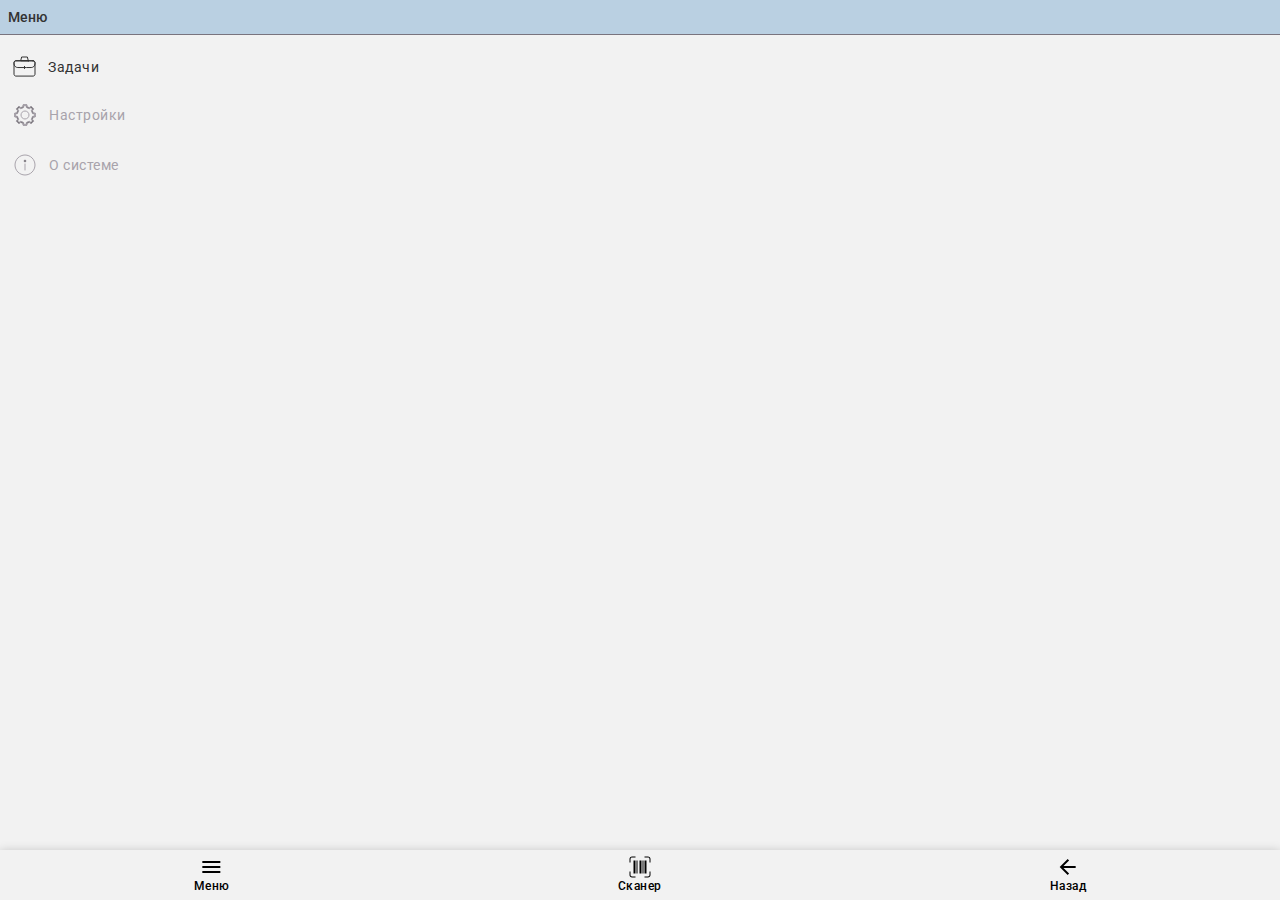
==== index.html @ c2e2912a "change structure of project" ====
<!DOCTYPE html>
<html lang="en">
<head>
	<meta charset="UTF-8">
	<meta name="viewport" content="width=device-width, initial-scale=1.0">
	<link rel="stylesheet" href="./src/styles/main.css">
	<title>Document</title>
</head>
<body>
	<header class='header'>
		<span class='header_title'>Меню</span>
	</header>

	<main class='main'>
		<div class="main_menu">
			<div class='menu_item'>
				<a href="tasks.html">
					<svg width="23" height="21" viewBox="0 0 23 21" fill="none" xmlns="http://www.w3.org/2000/svg" class='selectedIcon'>
						<path d="M20.0904 4.81006H2.91037C1.8555 4.81006 1.00037 5.66519 1.00037 6.72006V18.1701C1.00037 19.2249 1.8555 20.0801 2.91037 20.0801H20.0904C21.1452 20.0801 22.0004 19.2249 22.0004 18.1701V6.72006C22.0004 5.66519 21.1452 4.81006 20.0904 4.81006Z" stroke="#333333" stroke-miterlimit="10" stroke-linecap="square" />
						<path d="M13.4104 11.54H18.1804C18.6858 11.5414 19.1865 11.4422 19.6532 11.2482C20.1199 11.0542 20.5433 10.7693 20.8988 10.41C21.2543 10.0508 21.5348 9.62442 21.7239 9.15573C21.9131 8.68703 22.0071 8.18539 22.0004 7.68002V6.68002C22.0004 6.17346 21.7992 5.68764 21.441 5.32945C21.0828 4.97125 20.597 4.77002 20.0904 4.77002H2.91042C2.65619 4.76996 2.40451 4.82066 2.17013 4.91914C1.93576 5.01762 1.7234 5.16189 1.5455 5.34351C1.36761 5.52513 1.22777 5.74044 1.13417 5.9768C1.04057 6.21317 0.995095 6.46585 1.00042 6.72002V7.72002C0.9991 8.22204 1.09701 8.71937 1.28851 9.18343C1.48002 9.64749 1.76135 10.0691 2.11633 10.4241C2.47131 10.7791 2.89295 11.0604 3.35701 11.2519C3.82107 11.4434 4.3184 11.5413 4.82042 11.54H13.4104Z" stroke="#333333" stroke-miterlimit="10" />
						<path d="M11.5004 10.54V12.45" stroke="#333333" stroke-miterlimit="10" stroke-linecap="square" />
						<path d="M15.3204 4.81H7.68042L8.64042 1H14.3604L15.3204 4.81Z" stroke="#333333" stroke-miterlimit="10" stroke-linecap="square" />
					</svg>
					<span class='menu_text selectedText'>Задачи</span>
				</a>
			</div>
			<div class='menu_item'>
				<a href="#">
					<svg width="24" height="24" viewBox="0 0 24 24" fill="none" xmlns="http://www.w3.org/2000/svg">
					<path d="M13.5 2L13.9961 1.93798C13.9649 1.68777 13.7522 1.5 13.5 1.5V2ZM10.5 2V1.5C10.2478 1.5 10.0351 1.68777 10.0039 1.93798L10.5 2ZM13.7747 4.19754L13.2786 4.25955C13.3047 4.46849 13.4589 4.63867 13.6642 4.68519L13.7747 4.19754ZM16.2617 5.22838L15.995 5.6513C16.1731 5.76362 16.4024 5.75233 16.5687 5.62306L16.2617 5.22838ZM18.0104 3.86826L18.364 3.51471C18.1857 3.3364 17.9025 3.31877 17.7034 3.47359L18.0104 3.86826ZM20.1317 5.98958L20.5264 6.29655C20.6812 6.09751 20.6636 5.81434 20.4853 5.63603L20.1317 5.98958ZM18.7716 7.73831L18.3769 7.43134C18.2477 7.59754 18.2364 7.82693 18.3487 8.00503L18.7716 7.73831ZM19.8025 10.2253L19.3148 10.3358C19.3613 10.5411 19.5315 10.6953 19.7404 10.7214L19.8025 10.2253ZM22 10.5H22.5C22.5 10.2478 22.3122 10.0351 22.062 10.0039L22 10.5ZM22 13.5L22.062 13.9961C22.3122 13.9649 22.5 13.7522 22.5 13.5H22ZM19.8025 13.7747L19.7404 13.2786C19.5315 13.3047 19.3613 13.4589 19.3148 13.6642L19.8025 13.7747ZM18.7716 16.2617L18.3487 15.995C18.2364 16.1731 18.2477 16.4025 18.3769 16.5687L18.7716 16.2617ZM20.1317 18.0104L20.4853 18.364C20.6636 18.1857 20.6812 17.9025 20.5264 17.7034L20.1317 18.0104ZM18.0104 20.1317L17.7034 20.5264C17.9025 20.6812 18.1857 20.6636 18.364 20.4853L18.0104 20.1317ZM16.2617 18.7716L16.5687 18.3769C16.4024 18.2477 16.1731 18.2364 15.995 18.3487L16.2617 18.7716ZM13.7747 19.8025L13.6642 19.3148C13.4589 19.3613 13.3047 19.5315 13.2786 19.7404L13.7747 19.8025ZM13.5 22V22.5C13.7522 22.5 13.9649 22.3122 13.9961 22.062L13.5 22ZM10.5 22L10.0039 22.062C10.0351 22.3122 10.2478 22.5 10.5 22.5V22ZM10.2253 19.8025L10.7214 19.7404C10.6953 19.5315 10.5411 19.3613 10.3358 19.3148L10.2253 19.8025ZM7.73832 18.7716L8.00504 18.3487C7.82694 18.2364 7.59756 18.2477 7.43135 18.3769L7.73832 18.7716ZM5.98959 20.1317L5.63604 20.4853C5.81435 20.6636 6.09752 20.6812 6.29656 20.5264L5.98959 20.1317ZM3.86827 18.0104L3.4736 17.7034C3.31878 17.9025 3.33641 18.1857 3.51472 18.364L3.86827 18.0104ZM5.22839 16.2617L5.62307 16.5687C5.75234 16.4025 5.76363 16.1731 5.65131 15.995L5.22839 16.2617ZM4.19754 13.7747L4.68519 13.6642C4.63867 13.4589 4.46849 13.3047 4.25955 13.2786L4.19754 13.7747ZM2 13.5H1.5C1.5 13.7522 1.68777 13.9649 1.93798 13.9961L2 13.5ZM2 10.5L1.93798 10.0039C1.68777 10.0351 1.5 10.2478 1.5 10.5H2ZM4.19754 10.2253L4.25955 10.7214C4.46849 10.6953 4.63867 10.5411 4.68519 10.3358L4.19754 10.2253ZM5.22839 7.73831L5.65131 8.00503C5.76363 7.82693 5.75234 7.59755 5.62307 7.43134L5.22839 7.73831ZM3.86827 5.98959L3.51472 5.63603C3.33641 5.81434 3.31878 6.09751 3.47359 6.29656L3.86827 5.98959ZM5.98959 3.86827L6.29656 3.47359C6.09752 3.31878 5.81434 3.33641 5.63604 3.51471L5.98959 3.86827ZM7.73832 5.22839L7.43135 5.62306C7.59755 5.75233 7.82694 5.76363 8.00504 5.6513L7.73832 5.22839ZM10.2253 4.19754L10.3358 4.68519C10.5411 4.63867 10.6953 4.46849 10.7214 4.25955L10.2253 4.19754ZM13.5 1.5H10.5V2.5H13.5V1.5ZM14.2708 4.13552L13.9961 1.93798L13.0039 2.06202L13.2786 4.25955L14.2708 4.13552ZM16.5284 4.80547C15.7279 4.30059 14.8369 3.92545 13.8851 3.70989L13.6642 4.68519C14.503 4.87517 15.2886 5.20583 15.995 5.6513L16.5284 4.80547ZM16.5687 5.62306L18.3174 4.26294L17.7034 3.47359L15.9547 4.83371L16.5687 5.62306ZM17.6569 4.22182L19.7782 6.34314L20.4853 5.63603L18.364 3.51471L17.6569 4.22182ZM19.7371 5.68261L18.3769 7.43134L19.1663 8.04528L20.5264 6.29655L19.7371 5.68261ZM20.2901 10.1149C20.0746 9.16313 19.6994 8.27213 19.1945 7.47158L18.3487 8.00503C18.7942 8.71138 19.1248 9.49695 19.3148 10.3358L20.2901 10.1149ZM22.062 10.0039L19.8645 9.72917L19.7404 10.7214L21.938 10.9961L22.062 10.0039ZM22.5 13.5V10.5H21.5V13.5H22.5ZM19.8645 14.2708L22.062 13.9961L21.938 13.0039L19.7404 13.2786L19.8645 14.2708ZM19.1945 16.5284C19.6994 15.7279 20.0746 14.8369 20.2901 13.8851L19.3148 13.6642C19.1248 14.503 18.7942 15.2886 18.3487 15.995L19.1945 16.5284ZM20.5264 17.7034L19.1663 15.9547L18.3769 16.5687L19.7371 18.3174L20.5264 17.7034ZM18.364 20.4853L20.4853 18.364L19.7782 17.6569L17.6569 19.7782L18.364 20.4853ZM15.9547 19.1663L17.7034 20.5264L18.3174 19.7371L16.5687 18.3769L15.9547 19.1663ZM13.8851 20.2901C14.8369 20.0746 15.7279 19.6994 16.5284 19.1945L15.995 18.3487C15.2886 18.7942 14.503 19.1248 13.6642 19.3148L13.8851 20.2901ZM13.9961 22.062L14.2708 19.8645L13.2786 19.7404L13.0039 21.938L13.9961 22.062ZM10.5 22.5H13.5V21.5H10.5V22.5ZM9.72917 19.8645L10.0039 22.062L10.9961 21.938L10.7214 19.7404L9.72917 19.8645ZM7.4716 19.1945C8.27214 19.6994 9.16314 20.0746 10.1149 20.2901L10.3358 19.3148C9.49696 19.1248 8.71139 18.7942 8.00504 18.3487L7.4716 19.1945ZM6.29656 20.5264L8.04529 19.1663L7.43135 18.3769L5.68262 19.7371L6.29656 20.5264ZM3.51472 18.364L5.63604 20.4853L6.34315 19.7782L4.22183 17.6569L3.51472 18.364ZM4.83372 15.9547L3.4736 17.7034L4.26295 18.3174L5.62307 16.5687L4.83372 15.9547ZM3.70989 13.8851C3.92545 14.8369 4.30059 15.7279 4.80547 16.5284L5.65131 15.995C5.20584 15.2886 4.87517 14.503 4.68519 13.6642L3.70989 13.8851ZM1.93798 13.9961L4.13552 14.2708L4.25955 13.2786L2.06202 13.0039L1.93798 13.9961ZM1.5 10.5V13.5H2.5V10.5H1.5ZM4.13552 9.72917L1.93798 10.0039L2.06202 10.9961L4.25955 10.7214L4.13552 9.72917ZM4.80547 7.47159C4.30059 8.27213 3.92545 9.16313 3.70989 10.1149L4.68519 10.3358C4.87517 9.49696 5.20583 8.71138 5.65131 8.00503L4.80547 7.47159ZM3.47359 6.29656L4.83371 8.04528L5.62307 7.43134L4.26295 5.68262L3.47359 6.29656ZM5.63604 3.51471L3.51472 5.63603L4.22182 6.34314L6.34314 4.22182L5.63604 3.51471ZM8.04529 4.83371L6.29656 3.47359L5.68262 4.26294L7.43135 5.62306L8.04529 4.83371ZM10.1149 3.70989C9.16313 3.92545 8.27214 4.30059 7.4716 4.80547L8.00504 5.6513C8.71139 5.20583 9.49696 4.87517 10.3358 4.68519L10.1149 3.70989ZM10.0039 1.93798L9.72917 4.13552L10.7214 4.25955L10.9961 2.06202L10.0039 1.93798Z" fill="black" />
					<path d="M12 16C14.2091 16 16 14.2091 16 12C16 9.79086 14.2091 8 12 8C9.79086 8 8 9.79086 8 12C8 14.2091 9.79086 16 12 16Z" stroke="black" stroke-linejoin="round" />
				</svg>
				<span class='menu_text'>Настройки</span></a>
			</div>
			<div class='menu_item'>
				<a href="#">
					<svg width="24" height="24" viewBox="0 0 24 24" fill="none" xmlns="http://www.w3.org/2000/svg">
						<path d="M12 22C17.5228 22 22 17.5228 22 12C22 6.47715 17.5228 2 12 2C6.47715 2 2 6.47715 2 12C2 17.5228 6.47715 22 12 22Z" stroke="black" />
						<path d="M12 17V11" stroke="black" stroke-linecap="round" />
						<path d="M12 7C12.5523 7 13 7.44772 13 8C13 8.55228 12.5523 9 12 9C11.4477 9 11 8.55228 11 8C11 7.44772 11.4477 7 12 7Z" fill="black" />
					</svg>
					<span class='menu_text'>О системе</span>
				</a>
			</div>
		</div>
	</main>

	<footer class='footer'>
		<div class='footer_item'>
			<a href="index.html">
				<img src="/public/images/icons/footer/menu_24px.svg" alt="menu">
				<span>Меню</span>
			</a>
		</div>
		<div class='footer_item'>
			<a href="#">
				<img src="/public/images/icons/footer/scanner.svg" alt="scanner">
				<span>Сканер</span>
			</a>
		</div>
		<div class='footer_item' id='backToPage'>
			<a href="#">
				<img src="/public/images/icons/footer/arrow_back_24px.svg" alt="arrow_back">
				<span>Назад</span>
			</a>
		</div>
	</footer>
	<script src='./src/js/backToPage.js'></script>
</body>
</html>
---- src/styles/main.css ----
@import url('https://fonts.googleapis.com/css2?family=Roboto&display=swap');
@import url(./reset.css);

:root {
	--colors-primary-400main: #2d609b;
	--colors-primary-500variant: #4680b0;
	--colors-primary-100variant: #0d1e4a;

	--accent: #7ebbed;

	--colors-background-gray-100main: #f2f2f2;
	--colors-background-blue-300: #bad0e2;
	--colors-background-gray-500disabled: #dcd8e0;
	--colors-background-gray-200modal: #f7f2fa;
	--colors-background-white-label: #fef7ff;

	--colors-text-black-300: #333;
	/* --colors-text-gray-200: #1d1b20; */
	--colors-text-gray-400: #a8a3ab;
	--colors-text-gray-600outline-labels: #49454f;
	--colors-text-black-200: #49454f;

	--colors-outline-gray-900border: #79747e;
	--colors-outline-gray-400disabled: #bcbabf;
	--colors-outline-gray-300icons: #c4cdd5;
	--colors-outline-gray-300light: #d3d3d3;

	--colors-success-500: #12b76a;
	--colors-success-100: #d1fadf;


	--font-family: "Roboto", sans-serif;
}

body {
	display: flex;
	flex-direction: column;
	height: 100vh;
}

.header {
	background: var(--colors-background-blue-300);
	border-bottom: 1px solid var(--colors-outline-gray-900border);
	padding: 0.5rem;
}

.header_gray-bg {
	background: var(--colors-background-gray-100main);
}

.header-flex {
	display: flex;
	align-items: center;
}

.header_title {
	font-family: var(--font-family);
	font-weight: 500;
	font-size: 0.875rem;
	color: var(--colors-text-black-300);
}

.header_title-ml {
	margin-left: 0.5rem;
}

.header_btns {
	display: flex;
	flex-grow: 1;
	justify-content: end;
}

.header_btns button {
	display: flex;
	align-items: center;
	padding: 0.25rem 0.813rem;
	border-radius: 6.25rem;
	background: var(--colors-primary-400main);
	color: #fff;
	font-family: var(--font-family);
	font-weight: 500;
	letter-spacing: 0.01em;
	font-size: 0.625rem;
}

.header_btns button span {
	margin-left: 0.188rem;
}

.header_btns button + button {
	margin-left: 0.25rem;
}

.main {
	background: var(--colors-background-gray-100main);
	flex-grow: 1;
}

.main_listOfData {
	width: calc(100% - 1rem);
	border: 1px solid var(--colors-outline-gray-900border);
	border-radius: 0.25rem;
	margin-inline: auto;
	margin-top: 0.25rem;
	max-height: 79vh;
	overflow-y: scroll;
}

.listOfData_item {
	border-bottom: 0.20px solid var(--colors-outline-gray-900border);
	padding: 0.25rem;
}

.listOfData_item h4 {
	font-family: var(--font-family);
	font-size: 0.75rem;
	letter-spacing: 0.04em;
	color: var(--colors-text-black-300);
}

.listOfData_item p {
	font-family: var(--font-family);
	font-size: 0.625rem;
	letter-spacing: 0.03em;
	color: var(--colors-text-gray-600outline-labels);
	font-weight: 400;
}

.listOfData_item p span{
	font-weight: 900;
}

.main_form {
	width: calc(100% - 1rem);
	margin-top: 3.375rem;
	margin-inline: auto;
}

.form_item {
	border: 1px solid var(--colors-outline-gray-900border);
	border-radius: 0.25rem;
}

.form_item legend {
	background: var(--colors-background-white-label);
	color: var(--colors-text-gray-600outline-labels);
	font-weight: 400;
	font-size: 0.75rem;
	margin-left: 0.7rem;
	padding: 0.3rem;
}

.form_item input {
	width: 100%;
	padding: 0.3rem 0.3rem 0.68rem 0.3rem; 
	font-size: 0.938rem;
	font-weight: 400;
	letter-spacing: 0.03em;
	color: var(--colors-text-black-300);
}

.border_color-error {
	border: 2px solid red;
}

.border_color-success {
	border: 2px solid green;
}

.form_error-text {
	font-family: var(--font-family);
	font-size: 0.7rem;
	color: red;
}

.form_btns {
	display: flex;
	outline: none;
	justify-content: center;
	padding: 0.375rem 2.625rem;
	margin-top: 0.25rem;
}

.form_btns button {
	font-family: var(--font-family);
	border-radius: 6.25rem;
	border: 1px solid var(--colors-outline-gray-900border);
	font-size: 0.875rem;
	font-weight: 500;
	letter-spacing: 0.01em;
	text-align: center;
	padding: 0.625rem 1.5rem;
}

.form_btns > button + button {
	margin-left: 0.625rem;
}

.btn_bg-blue {
	background: var(--colors-primary-400main);
	color: var(--colors-background-gray-100main);
}

.btn_border-none {
	border: none;
}

.btn_bg-transparent{
	background: transparent;
}

.btn_color-blue{
	color: var(--colors-primary-400main);
}

.main_menu {
	padding-top: 0.5rem;
}

.menu_item a{
	padding: 0.813rem;
	display: flex;
	align-items: center;
}

.menu_text {
	margin-left: 0.75rem;
	font-family: var(--font-family);
	font-weight: 400;
	font-size: 0.875rem;
	letter-spacing: 0.04em;
	color: var(--colors-text-gray-400);
}

.none-ml {
	margin-left: 0;
}

.selectedText {
	color: var(--colors-text-black-300);
}

.menu_item .selectedIcon > path{
	stroke: var(--colors-text-black-300)
}

.menu_item svg path{
	stroke: var(--colors-text-gray-400);
}

.footer {
	width: 100%;
	display: flex;
	justify-content: space-around;
	align-items: center;
	box-shadow: 0 2px 10px 0 rgba(0, 0, 0, 0.25);
	background: var(--colors-background-gray-100main);
	/* position: absolute;
	bottom: 0; */
}

.footer_item a{
	display: flex;
	flex-direction: column;
	align-items: center;
	padding: 0.313rem 0.25rem;
	justify-content: center;
}

.footer_item a {
	color: var(--color-text-black-300);
}

.footer_item span {
	font-family: var(--font-family);
	font-weight: 500;
	font-size: 0.75rem;
	letter-spacing: 0.04em;
	text-align: center;
	line-height: 133%;
}
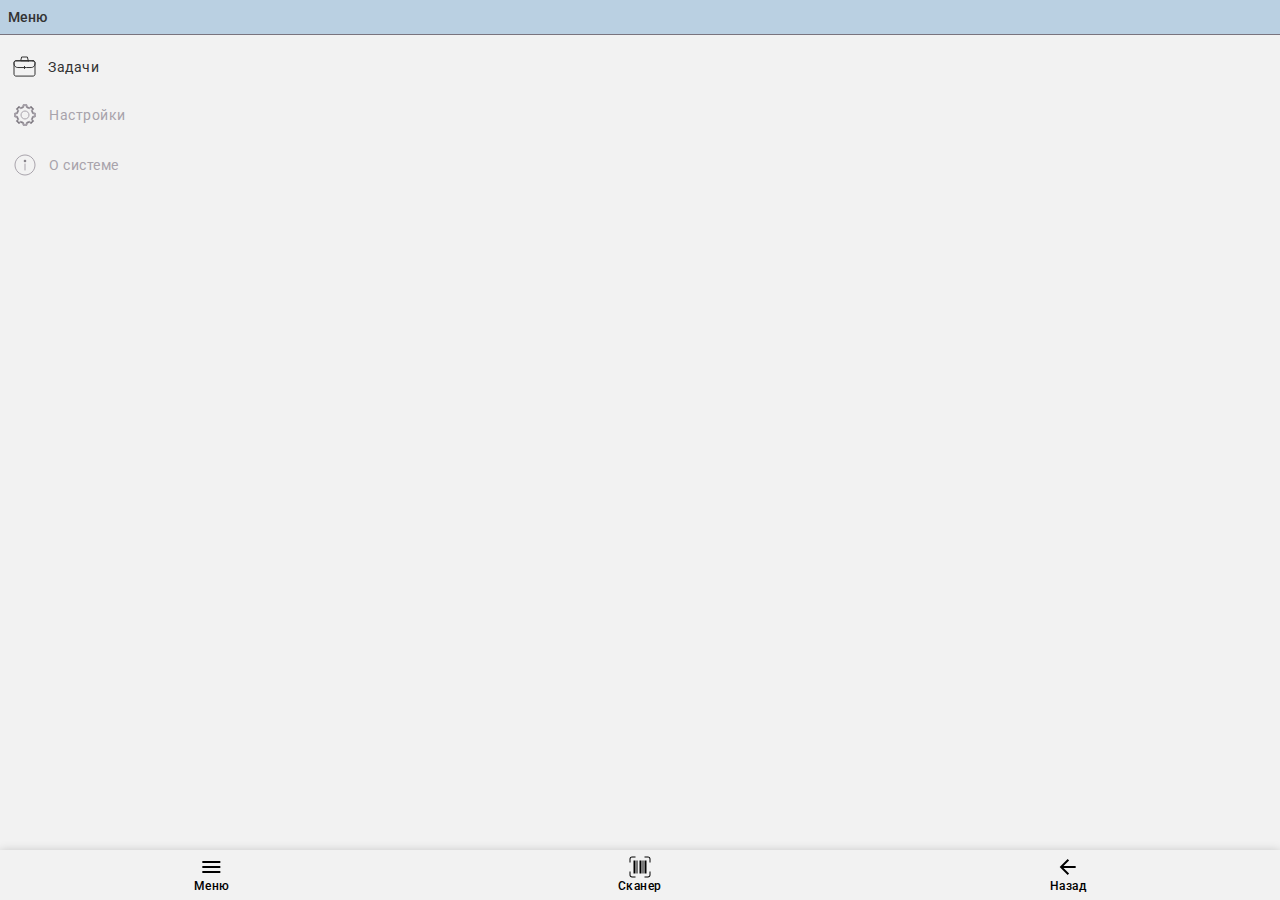
==== commit 5038118d: "change link of arrow-back img for test on githubPages" ====
--- a/index.html
+++ b/index.html
@@ -60,7 +60,7 @@
 		</div>
 		<div class='footer_item' id='backToPage'>
 			<a href="#">
-				<img src="/public/images/icons/footer/arrow_back_24px.svg" alt="arrow_back">
+				<img src="./public/images/icons/footer/arrow_back_24px.svg" alt="arrow_back">
 				<span>Назад</span>
 			</a>
 		</div>
